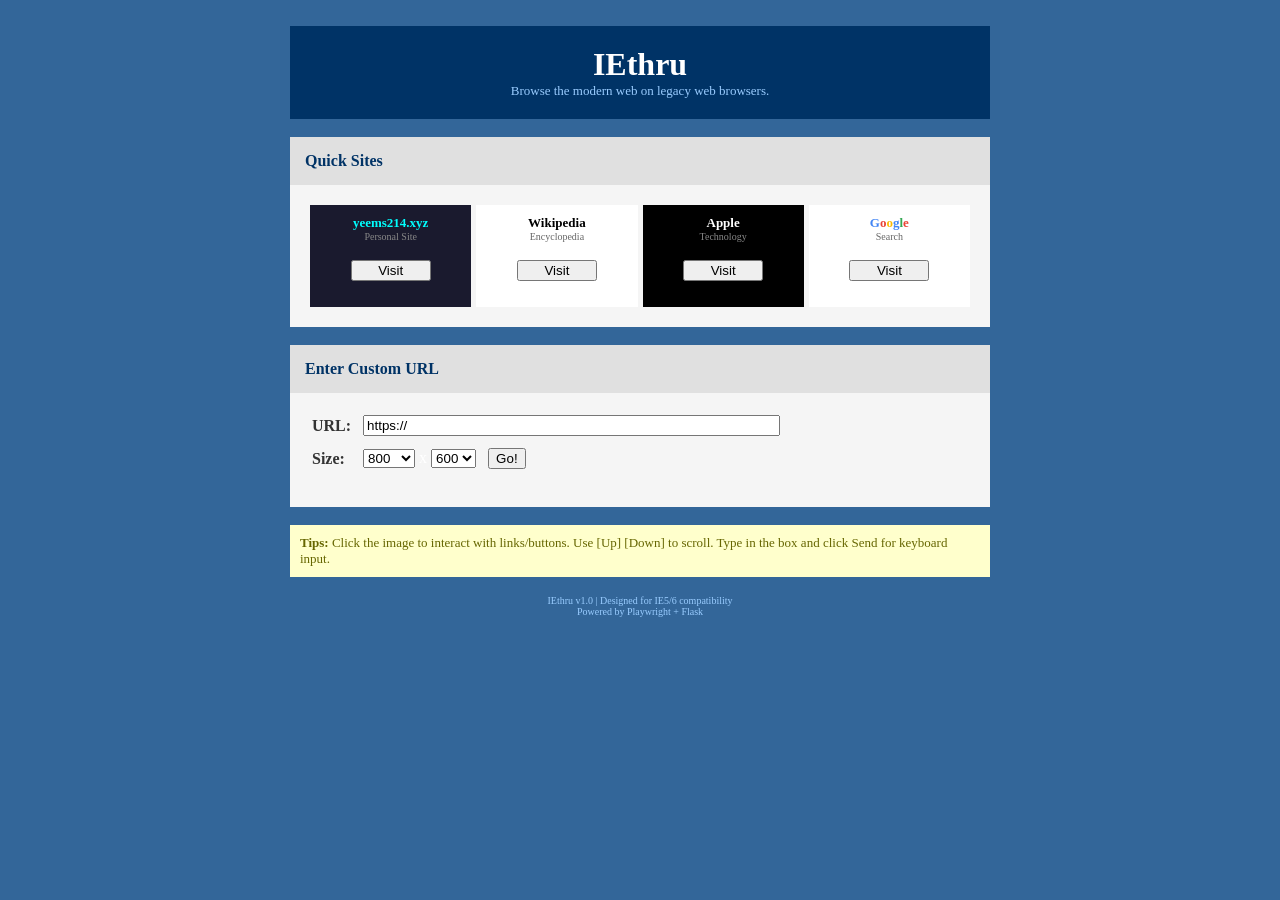
==== templates/index.html @ b92d7edb "Initial commit or update: Added web server, browser manager, and configuration files" ====
<!DOCTYPE html PUBLIC "-//W3C//DTD HTML 4.01 Transitional//EN">
<html>
  <head>
    <title>IEthru - Browse Modern Web on IE5/6</title>
    <meta http-equiv="Content-Type" content="text/html; charset=iso-8859-1">
  </head>
  <body bgcolor="#336699" text="#FFFFFF" link="#FFFF00" vlink="#FFCC00" alink="#FF6600">
    
    <center>
    <br>
    
    <!-- Header -->
    <table border="0" cellpadding="0" cellspacing="0" width="700">
      <tr>
        <td bgcolor="#003366" align="center">
          <table border="0" cellpadding="20" cellspacing="0" width="100%">
            <tr>
              <td align="center">
                <font size="6" color="#FFFFFF"><b>IEthru</b></font>
                <br>
                <font size="2" color="#99CCFF">Browse the modern web on legacy web browsers.</font>
              </td>
            </tr>
          </table>
        </td>
      </tr>
    </table>
    
    <br>
    
    <!-- Quick Sites -->
    <table border="0" cellpadding="0" cellspacing="0" width="700" bgcolor="#FFFFFF">
      <tr>
        <td>
          <table border="0" cellpadding="15" cellspacing="0" width="100%">
            <tr bgcolor="#E0E0E0">
              <td><font color="#003366" size="3"><b>Quick Sites</b></font></td>
            </tr>
            <tr>
              <td align="center" bgcolor="#F5F5F5">
                <table border="0" cellpadding="10" cellspacing="5">
                  <tr>
                    <!-- yeems214.xyz -->
                    <td align="center" bgcolor="#1a1a2e" width="150">
                      <form action="/browse" method="POST">
                        <input type="hidden" name="url" value="https://yeems214.xyz">
                        <input type="hidden" name="viewport_width" value="800">
                        <input type="hidden" name="viewport_height" value="600">
                        <font color="#00FFFF" size="2"><b>yeems214.xyz</b></font><br>
                        <font color="#888888" size="1">Personal Site</font><br><br>
                        <input type="submit" value="Visit" style="width:80px">
                      </form>
                    </td>
                    
                    <!-- Wikipedia -->
                    <td align="center" bgcolor="#FFFFFF" width="150">
                      <form action="/browse" method="POST">
                        <input type="hidden" name="url" value="https://en.wikipedia.org">
                        <input type="hidden" name="viewport_width" value="800">
                        <input type="hidden" name="viewport_height" value="600">
                        <font color="#000000" size="2"><b>Wikipedia</b></font><br>
                        <font color="#666666" size="1">Encyclopedia</font><br><br>
                        <input type="submit" value="Visit" style="width:80px">
                      </form>
                    </td>
                    
                    <!-- Apple -->
                    <td align="center" bgcolor="#000000" width="150">
                      <form action="/browse" method="POST">
                        <input type="hidden" name="url" value="https://www.apple.com">
                        <input type="hidden" name="viewport_width" value="800">
                        <input type="hidden" name="viewport_height" value="600">
                        <font color="#FFFFFF" size="2"><b>Apple</b></font><br>
                        <font color="#888888" size="1">Technology</font><br><br>
                        <input type="submit" value="Visit" style="width:80px">
                      </form>
                    </td>
                    
                    <!-- Google -->
                    <td align="center" bgcolor="#FFFFFF" width="150">
                      <form action="/browse" method="POST">
                        <input type="hidden" name="url" value="https://www.google.com">
                        <input type="hidden" name="viewport_width" value="800">
                        <input type="hidden" name="viewport_height" value="600">
                        <font color="#4285F4" size="2"><b>G</b></font><font color="#EA4335" size="2"><b>o</b></font><font color="#FBBC05" size="2"><b>o</b></font><font color="#4285F4" size="2"><b>g</b></font><font color="#34A853" size="2"><b>l</b></font><font color="#EA4335" size="2"><b>e</b></font><br>
                        <font color="#666666" size="1">Search</font><br><br>
                        <input type="submit" value="Visit" style="width:80px">
                      </form>
                    </td>
                  </tr>
                </table>
              </td>
            </tr>
          </table>
        </td>
      </tr>
    </table>
    
    <br>
    
    <!-- Custom URL -->
    <table border="0" cellpadding="0" cellspacing="0" width="700" bgcolor="#FFFFFF">
      <tr>
        <td>
          <table border="0" cellpadding="15" cellspacing="0" width="100%">
            <tr bgcolor="#E0E0E0">
              <td><font color="#003366" size="3"><b>Enter Custom URL</b></font></td>
            </tr>
            <tr>
              <td bgcolor="#F5F5F5">
                <form action="/browse" method="POST">
                  <table border="0" cellpadding="5">
                    <tr>
                      <td><font color="#333333"><b>URL:</b></font></td>
                      <td><input type="text" name="url" value="https://" size="50"></td>
                    </tr>
                    <tr>
                      <td><font color="#333333"><b>Size:</b></font></td>
                      <td>
                        <select name="viewport_width">
                          <option value="640">640</option>
                          <option value="800" selected>800</option>
                          <option value="1024">1024</option>
                        </select>
                        x
                        <select name="viewport_height">
                          <option value="480">480</option>
                          <option value="600" selected>600</option>
                          <option value="768">768</option>
                        </select>
                        &nbsp;
                        <input type="submit" value="Go!">
                      </td>
                    </tr>
                  </table>
                </form>
              </td>
            </tr>
          </table>
        </td>
      </tr>
    </table>
    
    <br>
    
    <!-- Tips -->
    <table border="0" cellpadding="0" cellspacing="0" width="700" bgcolor="#FFFFCC">
      <tr>
        <td>
          <table border="0" cellpadding="10" cellspacing="0" width="100%">
            <tr>
              <td>
                <font color="#666600" size="2">
                  <b>Tips:</b> Click the image to interact with links/buttons. 
                  Use [Up] [Down] to scroll. Type in the box and click Send for keyboard input.
                </font>
              </td>
            </tr>
          </table>
        </td>
      </tr>
    </table>
    
    <br>
    
    <!-- Footer -->
    <font size="1" color="#99CCFF">
      IEthru v1.0 | Designed for IE5/6 compatibility<br>
      Powered by Playwright + Flask
    </font>
    
    <br><br>
    
    </center>
    
  </body>
</html>
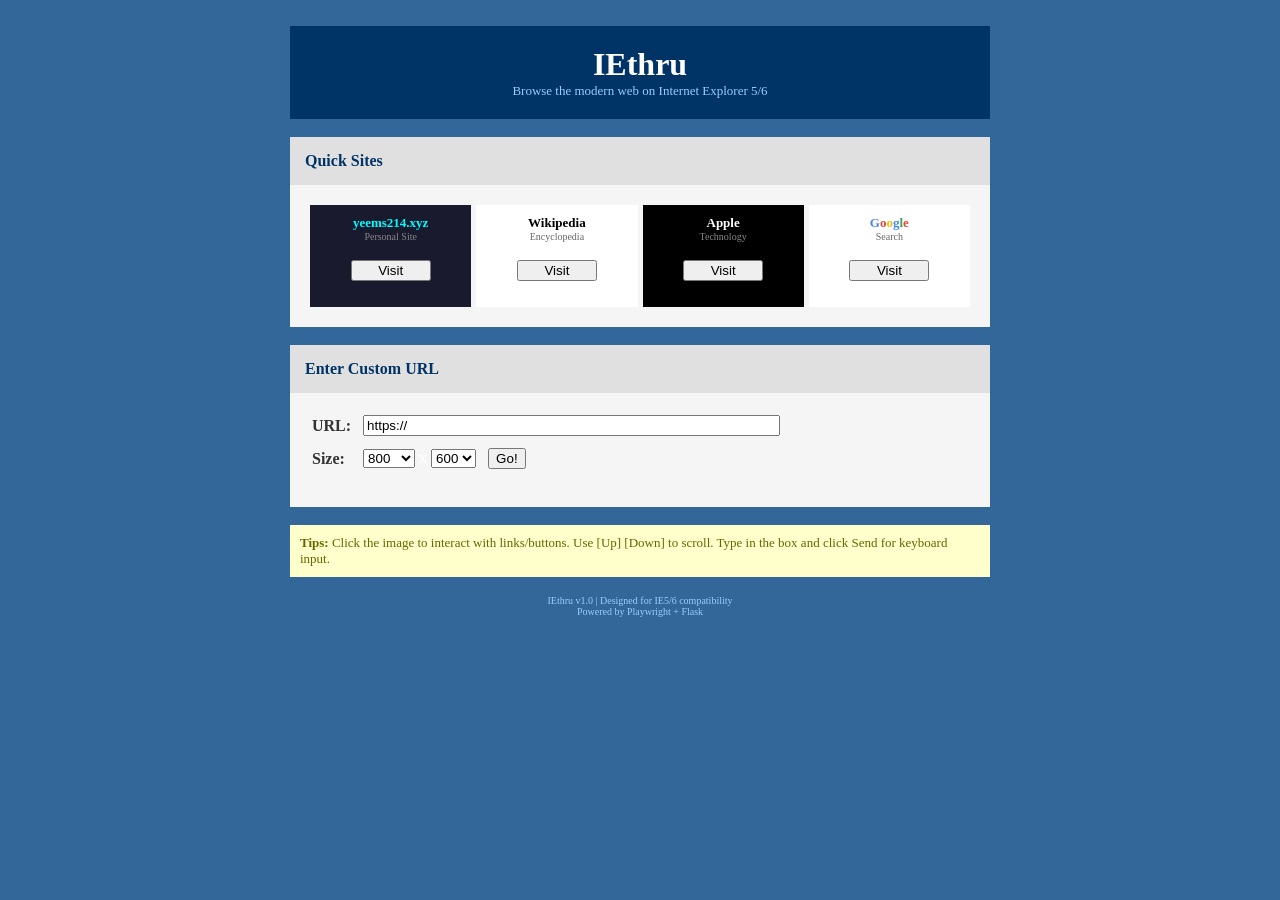
==== commit d84b4135: "Update config and templates" ====
--- a/templates/index.html
+++ b/templates/index.html
@@ -18,7 +18,7 @@
               <td align="center">
                 <font size="6" color="#FFFFFF"><b>IEthru</b></font>
                 <br>
-                <font size="2" color="#99CCFF">Browse the modern web on legacy web browsers.</font>
+                <font size="2" color="#99CCFF">Browse the modern web on Internet Explorer 5/6</font>
               </td>
             </tr>
           </table>
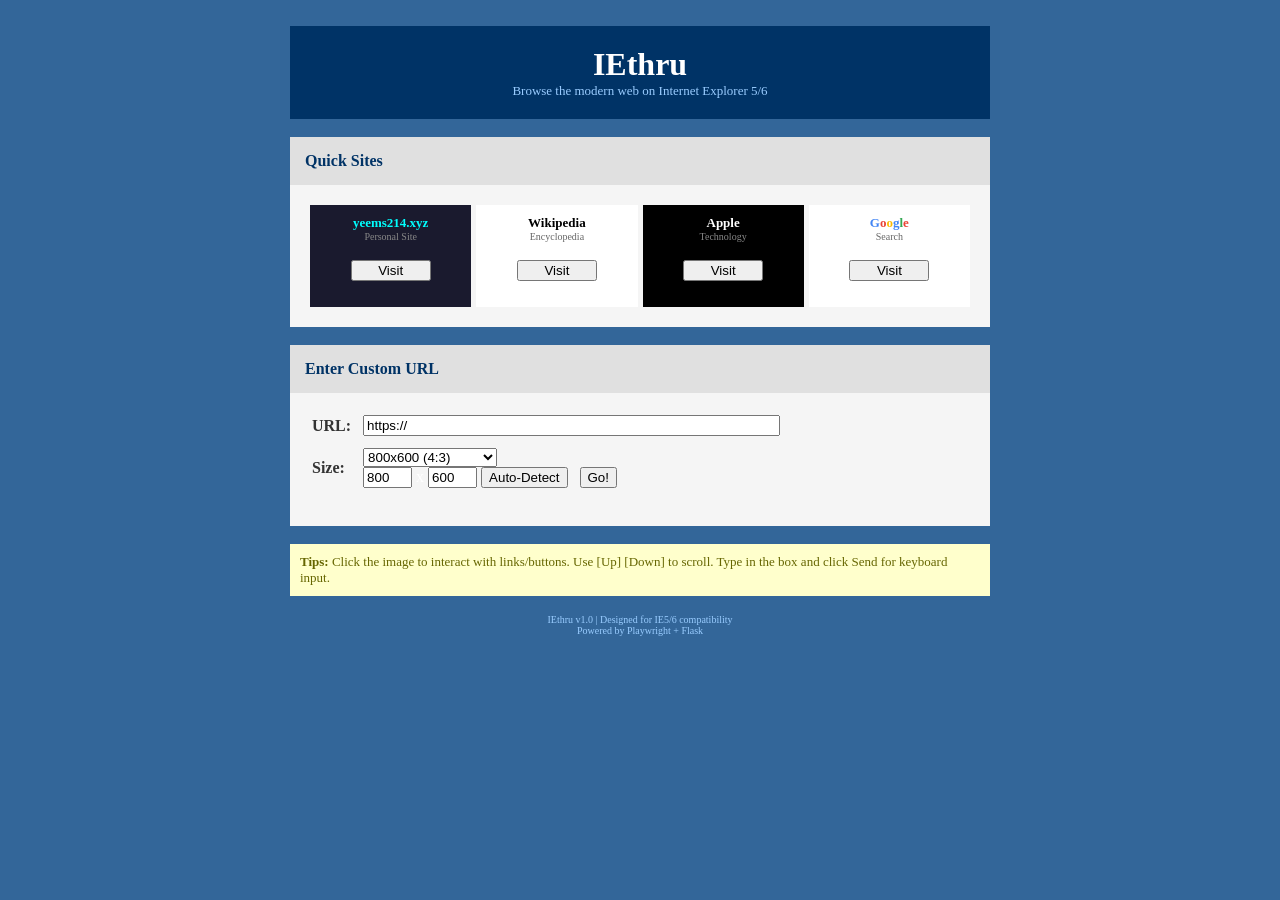
==== commit 1af0f89c: "feat: enhance viewport controls with auto-detect, custom resolution, and higher limits" ====
--- a/templates/index.html
+++ b/templates/index.html
@@ -6,6 +6,13 @@
   </head>
   <body bgcolor="#336699" text="#FFFFFF" link="#FFFF00" vlink="#FFCC00" alink="#FF6600">
     
+    <!-- Suppress errors from Cloudflare-injected scripts -->
+    <script language="JavaScript">
+    <!--
+    window.onerror = function() { return true; };
+    //-->
+    </script>
+    
     <center>
     <br>
     
@@ -108,7 +115,30 @@
             </tr>
             <tr>
               <td bgcolor="#F5F5F5">
-                <form action="/browse" method="POST">
+                <script language="JavaScript">
+                <!--
+                function updateResolution(select) {
+                    if (select.value) {
+                        var parts = select.value.split(',');
+                        document.forms['custom_form'].viewport_width.value = parts[0];
+                        document.forms['custom_form'].viewport_height.value = parts[1];
+                    }
+                }
+                
+                function autoDetect() {
+                    var w = 800;
+                    var h = 600;
+                    if (window.screen) {
+                        w = window.screen.width;
+                        h = window.screen.height;
+                    }
+                    document.forms['custom_form'].viewport_width.value = w;
+                    document.forms['custom_form'].viewport_height.value = h;
+                    document.forms['custom_form'].resolution_preset.selectedIndex = 0; // Set to Custom
+                }
+                //-->
+                </script>
+                <form action="/browse" method="POST" name="custom_form">
                   <table border="0" cellpadding="5">
                     <tr>
                       <td><font color="#333333"><b>URL:</b></font></td>
@@ -117,17 +147,23 @@
                     <tr>
                       <td><font color="#333333"><b>Size:</b></font></td>
                       <td>
-                        <select name="viewport_width">
-                          <option value="640">640</option>
-                          <option value="800" selected>800</option>
-                          <option value="1024">1024</option>
+                        <select name="resolution_preset" onchange="updateResolution(this)">
+                          <option value="">Custom</option>
+                          <option value="640,480">640x480 (4:3)</option>
+                          <option value="800,600" selected>800x600 (4:3)</option>
+                          <option value="1024,768">1024x768 (4:3)</option>
+                          <option value="1280,720">1280x720 (16:9)</option>
+                          <option value="1280,800">1280x800 (16:10)</option>
+                          <option value="1366,768">1366x768 (16:9)</option>
+                          <option value="1440,900">1440x900 (16:10)</option>
+                          <option value="1600,900">1600x900 (16:9)</option>
+                          <option value="1920,1080">1920x1080 (16:9)</option>
+                          <option value="2560,1600">2560x1600 (16:10)</option>
                         </select>
-                        x
-                        <select name="viewport_height">
-                          <option value="480">480</option>
-                          <option value="600" selected>600</option>
-                          <option value="768">768</option>
-                        </select>
+                        <br>
+                        <input type="text" name="viewport_width" value="800" size="4"> x 
+                        <input type="text" name="viewport_height" value="600" size="4">
+                        <input type="button" value="Auto-Detect" onclick="autoDetect()">
                         &nbsp;
                         <input type="submit" value="Go!">
                       </td>
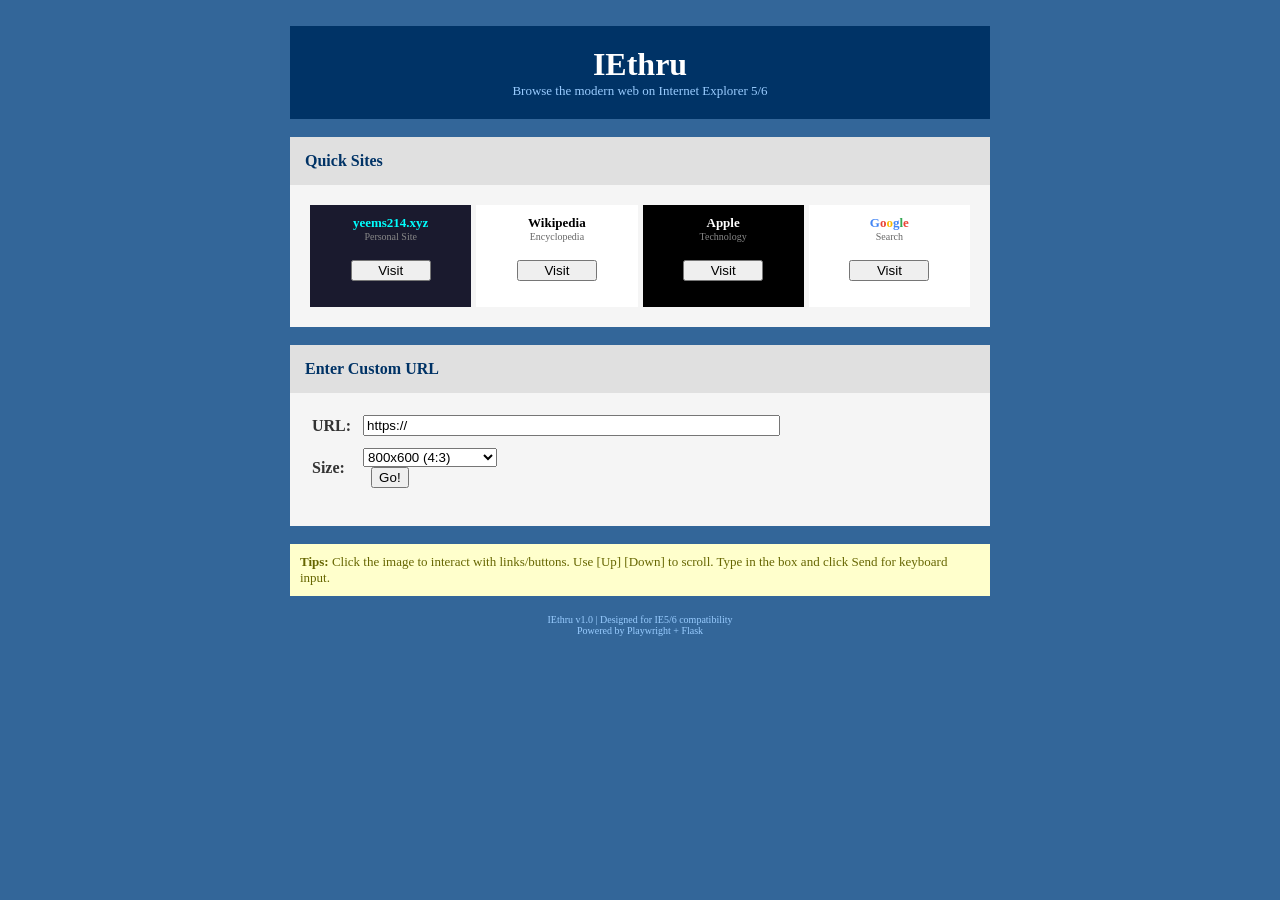
==== commit e145842c: "feat: implement download history, auto-cleanup, and refined resolution UI" ====
--- a/templates/index.html
+++ b/templates/index.html
@@ -118,7 +118,13 @@
                 <script language="JavaScript">
                 <!--
                 function updateResolution(select) {
-                    if (select.value) {
+                    var custom = document.getElementById('custom_inputs');
+                    if (select.value == "") {
+                        if (custom.style.display == 'none') {
+                             custom.style.display = 'block';
+                        }
+                    } else {
+                        custom.style.display = 'none';
                         var parts = select.value.split(',');
                         document.forms['custom_form'].viewport_width.value = parts[0];
                         document.forms['custom_form'].viewport_height.value = parts[1];
@@ -135,6 +141,7 @@
                     document.forms['custom_form'].viewport_width.value = w;
                     document.forms['custom_form'].viewport_height.value = h;
                     document.forms['custom_form'].resolution_preset.selectedIndex = 0; // Set to Custom
+                    document.getElementById('custom_inputs').style.display = 'block';
                 }
                 //-->
                 </script>
@@ -161,9 +168,11 @@
                           <option value="2560,1600">2560x1600 (16:10)</option>
                         </select>
                         <br>
-                        <input type="text" name="viewport_width" value="800" size="4"> x 
-                        <input type="text" name="viewport_height" value="600" size="4">
-                        <input type="button" value="Auto-Detect" onclick="autoDetect()">
+                        <div id="custom_inputs" style="display:none; margin-top:5px;">
+                            <input type="text" name="viewport_width" value="800" size="4"> x 
+                            <input type="text" name="viewport_height" value="600" size="4">
+                            <input type="button" value="Auto-Detect" onclick="autoDetect()">
+                        </div>
                         &nbsp;
                         <input type="submit" value="Go!">
                       </td>
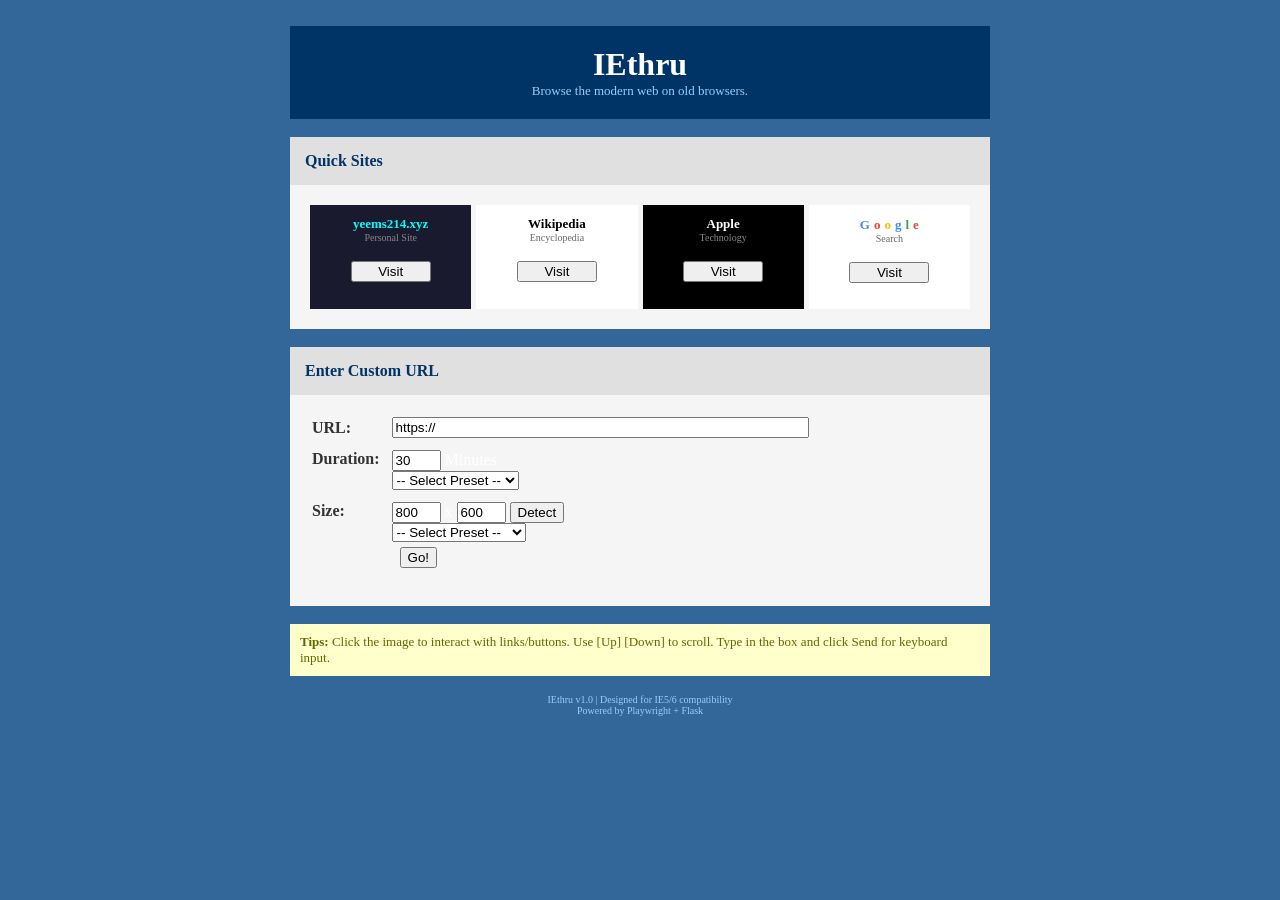
==== commit c5bcca68: "feat: add session duration control and simplify UI for IE5/6" ====
--- a/templates/index.html
+++ b/templates/index.html
@@ -1,21 +1,20 @@
 <!DOCTYPE html PUBLIC "-//W3C//DTD HTML 4.01 Transitional//EN">
 <html>
-  <head>
-    <title>IEthru - Browse Modern Web on IE5/6</title>
-    <meta http-equiv="Content-Type" content="text/html; charset=iso-8859-1">
-  </head>
-  <body bgcolor="#336699" text="#FFFFFF" link="#FFFF00" vlink="#FFCC00" alink="#FF6600">
-    
-    <!-- Suppress errors from Cloudflare-injected scripts -->
-    <script language="JavaScript">
-    <!--
-    window.onerror = function() { return true; };
-    //-->
-    </script>
-    
-    <center>
-    <br>
-    
+
+<head>
+  <title>IEthru - Browse Modern Web on IE5/6</title>
+  <meta http-equiv="Content-Type" content="text/html; charset=iso-8859-1">
+</head>
+
+<body bgcolor="#336699" text="#FFFFFF" link="#FFFF00" vlink="#FFCC00" alink="#FF6600">
+
+  <script language="JavaScript">
+    window.onerror = function () { return true; };
+  </script>
+
+  <center>
+    <br>
+
     <!-- Header -->
     <table border="0" cellpadding="0" cellspacing="0" width="700">
       <tr>
@@ -25,23 +24,25 @@
               <td align="center">
                 <font size="6" color="#FFFFFF"><b>IEthru</b></font>
                 <br>
-                <font size="2" color="#99CCFF">Browse the modern web on Internet Explorer 5/6</font>
-              </td>
-            </tr>
-          </table>
-        </td>
-      </tr>
-    </table>
-    
-    <br>
-    
+                <font size="2" color="#99CCFF">Browse the modern web on old browsers.</font>
+              </td>
+            </tr>
+          </table>
+        </td>
+      </tr>
+    </table>
+
+    <br>
+
     <!-- Quick Sites -->
     <table border="0" cellpadding="0" cellspacing="0" width="700" bgcolor="#FFFFFF">
       <tr>
         <td>
           <table border="0" cellpadding="15" cellspacing="0" width="100%">
             <tr bgcolor="#E0E0E0">
-              <td><font color="#003366" size="3"><b>Quick Sites</b></font></td>
+              <td>
+                <font color="#003366" size="3"><b>Quick Sites</b></font>
+              </td>
             </tr>
             <tr>
               <td align="center" bgcolor="#F5F5F5">
@@ -58,7 +59,7 @@
                         <input type="submit" value="Visit" style="width:80px">
                       </form>
                     </td>
-                    
+
                     <!-- Wikipedia -->
                     <td align="center" bgcolor="#FFFFFF" width="150">
                       <form action="/browse" method="POST">
@@ -70,7 +71,7 @@
                         <input type="submit" value="Visit" style="width:80px">
                       </form>
                     </td>
-                    
+
                     <!-- Apple -->
                     <td align="center" bgcolor="#000000" width="150">
                       <form action="/browse" method="POST">
@@ -82,14 +83,19 @@
                         <input type="submit" value="Visit" style="width:80px">
                       </form>
                     </td>
-                    
+
                     <!-- Google -->
                     <td align="center" bgcolor="#FFFFFF" width="150">
                       <form action="/browse" method="POST">
                         <input type="hidden" name="url" value="https://www.google.com">
                         <input type="hidden" name="viewport_width" value="800">
                         <input type="hidden" name="viewport_height" value="600">
-                        <font color="#4285F4" size="2"><b>G</b></font><font color="#EA4335" size="2"><b>o</b></font><font color="#FBBC05" size="2"><b>o</b></font><font color="#4285F4" size="2"><b>g</b></font><font color="#34A853" size="2"><b>l</b></font><font color="#EA4335" size="2"><b>e</b></font><br>
+                        <font color="#4285F4" size="2"><b>G</b></font>
+                        <font color="#EA4335" size="2"><b>o</b></font>
+                        <font color="#FBBC05" size="2"><b>o</b></font>
+                        <font color="#4285F4" size="2"><b>g</b></font>
+                        <font color="#34A853" size="2"><b>l</b></font>
+                        <font color="#EA4335" size="2"><b>e</b></font><br>
                         <font color="#666666" size="1">Search</font><br><br>
                         <input type="submit" value="Visit" style="width:80px">
                       </form>
@@ -102,62 +108,85 @@
         </td>
       </tr>
     </table>
-    
-    <br>
-    
+
+    <br>
+
     <!-- Custom URL -->
     <table border="0" cellpadding="0" cellspacing="0" width="700" bgcolor="#FFFFFF">
       <tr>
         <td>
           <table border="0" cellpadding="15" cellspacing="0" width="100%">
             <tr bgcolor="#E0E0E0">
-              <td><font color="#003366" size="3"><b>Enter Custom URL</b></font></td>
+              <td>
+                <font color="#003366" size="3"><b>Enter Custom URL</b></font>
+              </td>
             </tr>
             <tr>
               <td bgcolor="#F5F5F5">
                 <script language="JavaScript">
-                <!--
-                function updateResolution(select) {
-                    var custom = document.getElementById('custom_inputs');
-                    if (select.value == "") {
-                        if (custom.style.display == 'none') {
-                             custom.style.display = 'block';
-                        }
-                    } else {
-                        custom.style.display = 'none';
-                        var parts = select.value.split(',');
-                        document.forms['custom_form'].viewport_width.value = parts[0];
-                        document.forms['custom_form'].viewport_height.value = parts[1];
+                  function updateResolution(select) {
+                    if (select.value != "") {
+                      var parts = select.value.split(',');
+                      document.forms['custom_form'].viewport_width.value = parts[0];
+                      document.forms['custom_form'].viewport_height.value = parts[1];
                     }
-                }
-                
-                function autoDetect() {
+                  }
+
+                  function updateDuration(select) {
+                    if (select.value != "") {
+                      document.forms['custom_form'].duration.value = select.value;
+                    }
+                  }
+
+                  function autoDetect() {
                     var w = 800;
                     var h = 600;
                     if (window.screen) {
-                        w = window.screen.width;
-                        h = window.screen.height;
+                      w = window.screen.width;
+                      h = window.screen.height;
                     }
                     document.forms['custom_form'].viewport_width.value = w;
                     document.forms['custom_form'].viewport_height.value = h;
-                    document.forms['custom_form'].resolution_preset.selectedIndex = 0; // Set to Custom
-                    document.getElementById('custom_inputs').style.display = 'block';
-                }
-                //-->
+                  }
                 </script>
                 <form action="/browse" method="POST" name="custom_form">
                   <table border="0" cellpadding="5">
                     <tr>
-                      <td><font color="#333333"><b>URL:</b></font></td>
+                      <td>
+                        <font color="#333333"><b>URL:</b></font>
+                      </td>
                       <td><input type="text" name="url" value="https://" size="50"></td>
                     </tr>
                     <tr>
-                      <td><font color="#333333"><b>Size:</b></font></td>
+                      <td valign="top">
+                        <font color="#333333"><b>Duration:</b></font>
+                      </td>
                       <td>
+                        <input type="text" name="duration" value="30" size="4"> Minutes
+                        <br>
+                        <select name="duration_preset" onchange="updateDuration(this)">
+                          <option value="">-- Select Preset --</option>
+                          <option value="15">15 Minutes</option>
+                          <option value="30">30 Minutes</option>
+                          <option value="60">1 Hour</option>
+                          <option value="180">3 Hours</option>
+                          <option value="360">6 Hours</option>
+                        </select>
+                      </td>
+                    </tr>
+                    <tr>
+                      <td valign="top">
+                        <font color="#333333"><b>Size:</b></font>
+                      </td>
+                      <td>
+                        <input type="text" name="viewport_width" value="800" size="4"> x
+                        <input type="text" name="viewport_height" value="600" size="4">
+                        <input type="button" value="Detect" onclick="autoDetect()">
+                        <br>
                         <select name="resolution_preset" onchange="updateResolution(this)">
-                          <option value="">Custom</option>
+                          <option value="">-- Select Preset --</option>
                           <option value="640,480">640x480 (4:3)</option>
-                          <option value="800,600" selected>800x600 (4:3)</option>
+                          <option value="800,600">800x600 (4:3)</option>
                           <option value="1024,768">1024x768 (4:3)</option>
                           <option value="1280,720">1280x720 (16:9)</option>
                           <option value="1280,800">1280x800 (16:10)</option>
@@ -168,13 +197,8 @@
                           <option value="2560,1600">2560x1600 (16:10)</option>
                         </select>
                         <br>
-                        <div id="custom_inputs" style="display:none; margin-top:5px;">
-                            <input type="text" name="viewport_width" value="800" size="4"> x 
-                            <input type="text" name="viewport_height" value="600" size="4">
-                            <input type="button" value="Auto-Detect" onclick="autoDetect()">
-                        </div>
                         &nbsp;
-                        <input type="submit" value="Go!">
+                        <input type="submit" value="Go!" style="margin-top: 5px;">
                       </td>
                     </tr>
                   </table>
@@ -185,9 +209,9 @@
         </td>
       </tr>
     </table>
-    
-    <br>
-    
+
+    <br>
+
     <!-- Tips -->
     <table border="0" cellpadding="0" cellspacing="0" width="700" bgcolor="#FFFFCC">
       <tr>
@@ -196,7 +220,7 @@
             <tr>
               <td>
                 <font color="#666600" size="2">
-                  <b>Tips:</b> Click the image to interact with links/buttons. 
+                  <b>Tips:</b> Click the image to interact with links/buttons.
                   Use [Up] [Down] to scroll. Type in the box and click Send for keyboard input.
                 </font>
               </td>
@@ -205,18 +229,19 @@
         </td>
       </tr>
     </table>
-    
-    <br>
-    
+
+    <br>
+
     <!-- Footer -->
     <font size="1" color="#99CCFF">
       IEthru v1.0 | Designed for IE5/6 compatibility<br>
       Powered by Playwright + Flask
     </font>
-    
+
     <br><br>
-    
-    </center>
-    
-  </body>
-</html>
+
+  </center>
+
+</body>
+
+</html>
